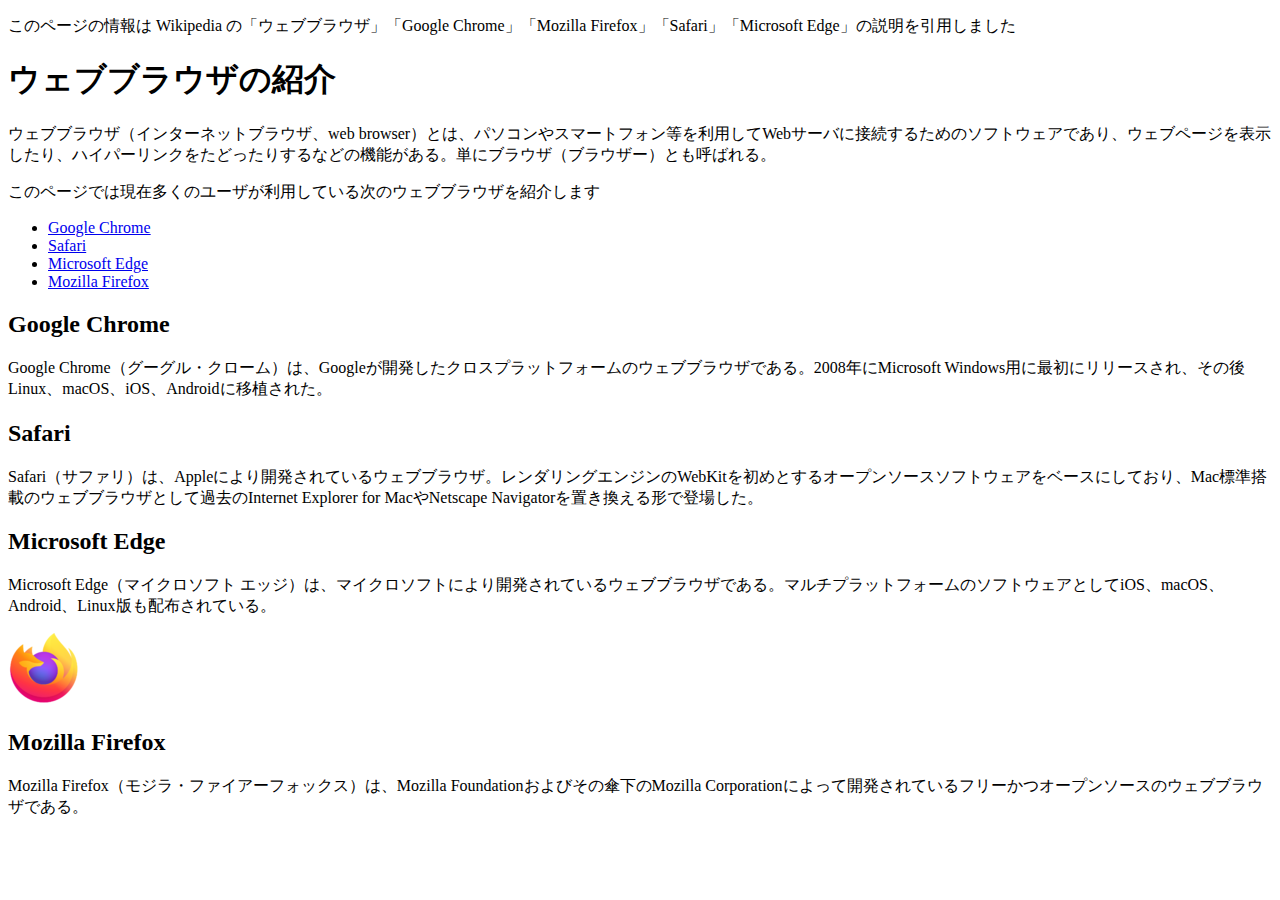
==== practice-css/browser-intro.html @ 11615778 "第一回目宿題" ====
<!doctype html>
<html lang="ja">
<head>
    <meta charset="utf-8">
    <title>ウェブブラウザの紹介</title>
</head>

<body>

<p class="info">このページの情報は Wikipedia の「ウェブブラウザ」「Google Chrome」「Mozilla Firefox」「Safari」「Microsoft Edge」の説明を引用しました</p>

<h1>ウェブブラウザの紹介</h1>

<p>ウェブブラウザ（インターネットブラウザ、web browser）とは、パソコンやスマートフォン等を利用してWebサーバに接続するためのソフトウェアであり、ウェブページを表示したり、ハイパーリンクをたどったりするなどの機能がある。単にブラウザ（ブラウザー）とも呼ばれる。</p>

<p>このページでは現在多くのユーザが利用している次のウェブブラウザを紹介します</p>
<ul>
	<li><a href="https://ja.wikipedia.org/wiki/Google_Chrome">Google Chrome<a></li>
	<li><a href="https://ja.wikipedia.org/wiki/Safari">Safari</a></li>
	<li><a href="https://ja.wikipedia.org/wiki/Microsoft_Edge">Microsoft Edge</a></li>
	<li><a href="https://ja.wikipedia.org/wiki/Mozilla_Firefox">Mozilla Firefox</a></li>
</ul>


<div id="zentai">

<div>
<h2>Google Chrome</h2>
<p>Google Chrome（グーグル・クローム）は、Googleが開発したクロスプラットフォームのウェブブラウザである。2008年にMicrosoft Windows用に最初にリリースされ、その後Linux、macOS、iOS、Androidに移植された。</p>
</div>

<div>
<h2>Safari</h2>
<p>Safari（サファリ）は、Appleにより開発されているウェブブラウザ。レンダリングエンジンのWebKitを初めとするオープンソースソフトウェアをベースにしており、Mac標準搭載のウェブブラウザとして過去のInternet Explorer for MacやNetscape Navigatorを置き換える形で登場した。</p>
</div>

<div>
<h2>Microsoft Edge</h2>
<p>Microsoft Edge（マイクロソフト エッジ）は、マイクロソフトにより開発されているウェブブラウザである。マルチプラットフォームのソフトウェアとしてiOS、macOS、Android、Linux版も配布されている。</p>
</div>

<div>
<img src="firefox_icon.png">
<h2>Mozilla Firefox</h2>
<p>Mozilla Firefox（モジラ・ファイアーフォックス）は、Mozilla Foundationおよびその傘下のMozilla Corporationによって開発されているフリーかつオープンソースのウェブブラウザである。</p>
</div>

</div>

</body>

</html>
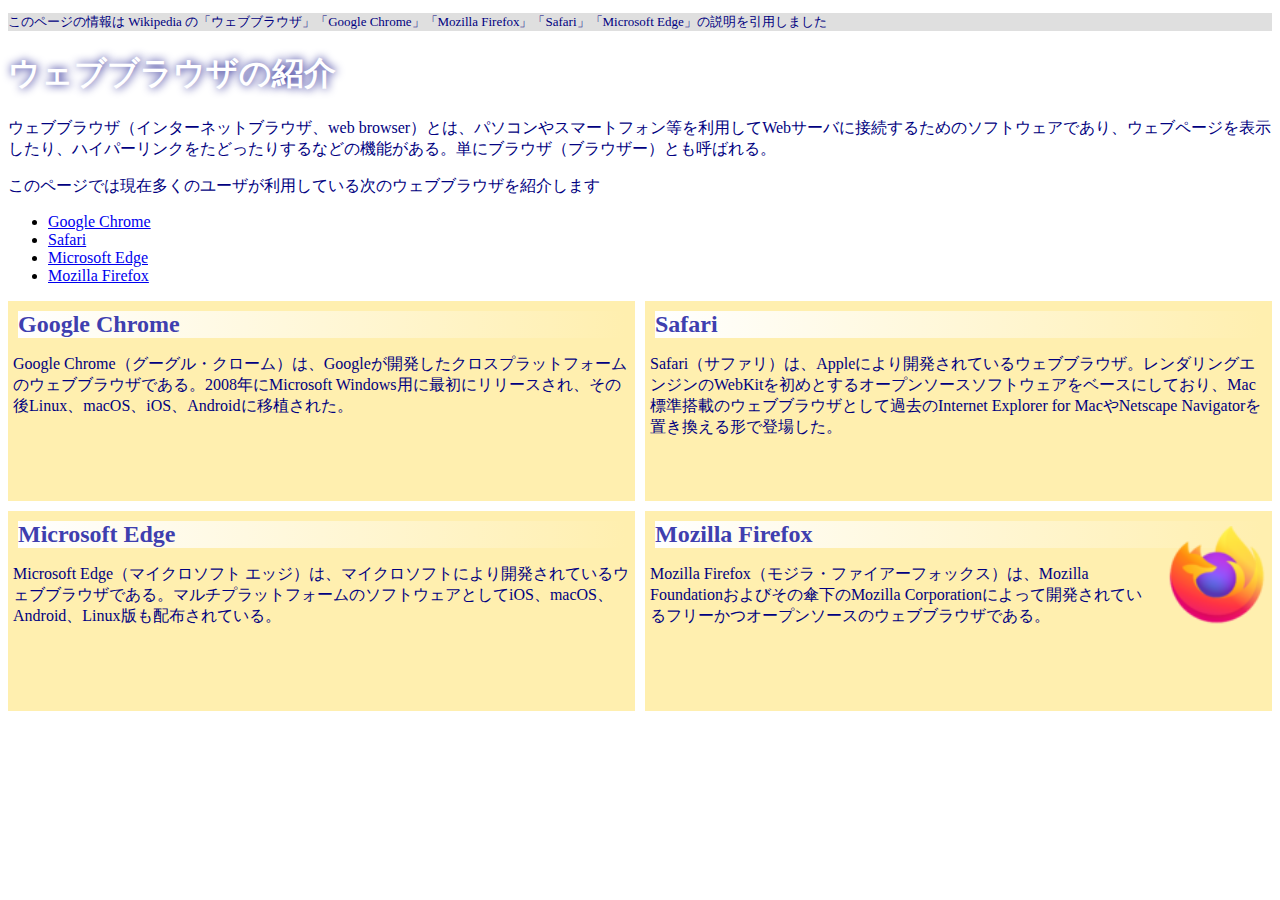
==== commit 816fe2aa: "第二回授業内" ====
--- a/practice-css/browser-intro.html
+++ b/practice-css/browser-intro.html
@@ -3,6 +3,7 @@
 <head>
     <meta charset="utf-8">
     <title>ウェブブラウザの紹介</title>
+	<link rel="stylesheet" href="browser-intro.css">
 </head>
 
 <body>
@@ -24,23 +25,23 @@
 
 <div id="zentai">
 
-<div>
+<div id="hako">
 <h2>Google Chrome</h2>
 <p>Google Chrome（グーグル・クローム）は、Googleが開発したクロスプラットフォームのウェブブラウザである。2008年にMicrosoft Windows用に最初にリリースされ、その後Linux、macOS、iOS、Androidに移植された。</p>
 </div>
 
-<div>
+<div id="hako">
 <h2>Safari</h2>
 <p>Safari（サファリ）は、Appleにより開発されているウェブブラウザ。レンダリングエンジンのWebKitを初めとするオープンソースソフトウェアをベースにしており、Mac標準搭載のウェブブラウザとして過去のInternet Explorer for MacやNetscape Navigatorを置き換える形で登場した。</p>
 </div>
 
-<div>
+<div id="hako">
 <h2>Microsoft Edge</h2>
 <p>Microsoft Edge（マイクロソフト エッジ）は、マイクロソフトにより開発されているウェブブラウザである。マルチプラットフォームのソフトウェアとしてiOS、macOS、Android、Linux版も配布されている。</p>
 </div>
 
-<div>
-<img src="firefox_icon.png">
+<div id="hako">
+<img class="sign" src="firefox_icon.png">
 <h2>Mozilla Firefox</h2>
 <p>Mozilla Firefox（モジラ・ファイアーフォックス）は、Mozilla Foundationおよびその傘下のMozilla Corporationによって開発されているフリーかつオープンソースのウェブブラウザである。</p>
 </div>
--- a/practice-css/browser-intro.css
+++ b/practice-css/browser-intro.css
@@ -0,0 +1,39 @@
+p {
+	color: navy;
+}
+
+p.info {
+	font-size: small;
+	background-color: #DFDFDF;
+}
+
+h1 {
+	color: white;
+	text-shadow: navy 1px 0 10px;
+}
+
+h2 {margin: 5px;
+	font-family: cursive;
+	color: #3f3faf;
+	background: linear-gradient(to right,white, #ffefaf);
+}
+
+div#zentai {
+	display: grid;
+	grid-template-columns: 1fr 1fr;
+    grid-auto-rows: 200px;
+	grid-gap: 10px;
+	
+}
+
+div#hako{
+	padding: 5px;
+	background-color: #ffefaf; 
+}
+
+img.sign {
+    float: right;
+	width: 100px;
+    height: 100px;
+    margin: 10px 0 10px 10px;
+}
